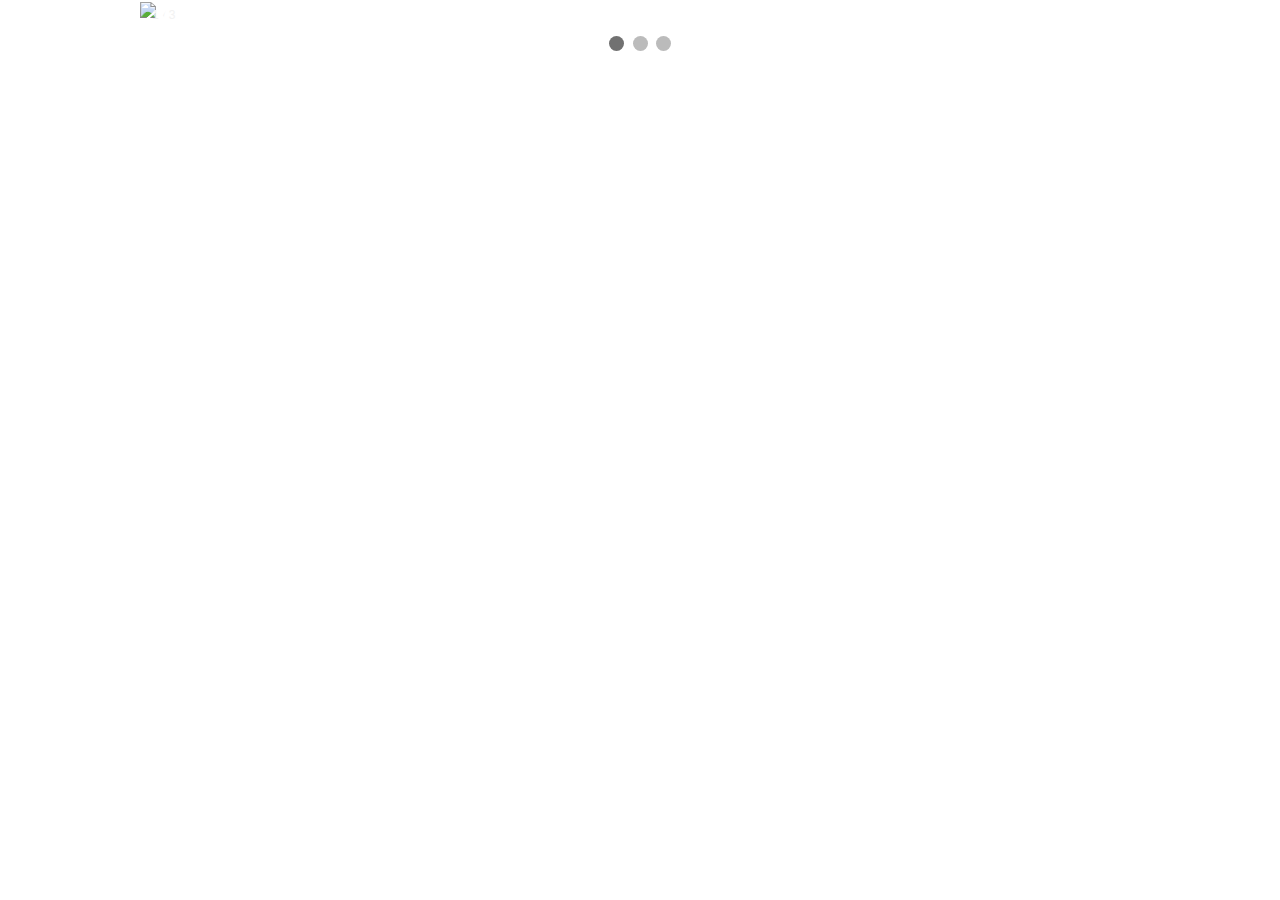
==== arcade.html @ 5012cf3d "pages" ====
<!DOCTYPE html>
<html>
<head>
<meta name="viewport" content="width=device-width, initial-scale=1">
<style>
* {box-sizing: border-box}
body {font-family: Verdana, sans-serif; margin:0}
.mySlides {display: none}
img {vertical-align: middle;}

/* Slideshow container */
.slideshow-container {
  max-width: 1000px;
  position: relative;
  margin: auto;
}

/* Next & previous buttons */
.prev, .next {
  cursor: pointer;
  position: absolute;
  top: 50%;
  width: auto;
  padding: 16px;
  margin-top: -22px;
  color: white;
  font-weight: bold;
  font-size: 18px;
  transition: 0.6s ease;
  border-radius: 0 3px 3px 0;
  user-select: none;
}

/* Position the "next button" to the right */
.next {
  right: 0;
  border-radius: 3px 0 0 3px;
}

/* On hover, add a black background color with a little bit see-through */
.prev:hover, .next:hover {
  background-color: rgba(0,0,0,0.8);
}

/* Caption text */
.text {
  color: #f2f2f2;
  font-size: 15px;
  padding: 8px 12px;
  position: absolute;
  bottom: 8px;
  width: 100%;
  text-align: center;
}

/* Number text (1/3 etc) */
.numbertext {
  color: #f2f2f2;
  font-size: 12px;
  padding: 8px 12px;
  position: absolute;
  top: 0;
}

/* The dots/bullets/indicators */
.dot {
  cursor: pointer;
  height: 15px;
  width: 15px;
  margin: 0 2px;
  background-color: #bbb;
  border-radius: 50%;
  display: inline-block;
  transition: background-color 0.6s ease;
}

.active, .dot:hover {
  background-color: #717171;
}

/* Fading animation */
.fade {
  -webkit-animation-name: fade;
  -webkit-animation-duration: 1.5s;
  animation-name: fade;
  animation-duration: 1.5s;
}

@-webkit-keyframes fade {
  from {opacity: .4}
  to {opacity: 1}
}

@keyframes fade {
  from {opacity: .4}
  to {opacity: 1}
}

/* On smaller screens, decrease text size */
@media only screen and (max-width: 300px) {
  .prev, .next,.text {font-size: 11px}
}
</style>
</head>
<body>

<div class="slideshow-container">

<div class="mySlides fade">
  <div class="numbertext">1 / 3</div>
  <img src="clifton_arcade.jpg" style="width:100%">
  <div class="text">The Clifton Arcade</div>
</div>

<div class="mySlides fade">
  <div class="numbertext">2 / 3</div>
  <img src="primrose_cafe.jpg" style="width:100%">
  <div class="text">The Arcade and Primrose Cafe</div>
</div>

<div class="mySlides fade">
  <div class="numbertext">3 / 3</div>
  <img src="arcade.jpg" style="width:100%">
  <div class="text">The Arcade at Christmas</div>
</div>

<a class="prev" onclick="plusSlides(-1)">&#10094;</a>
<a class="next" onclick="plusSlides(1)">&#10095;</a>

</div>
<br>

<div style="text-align:center">
  <span class="dot" onclick="currentSlide(1)"></span>
  <span class="dot" onclick="currentSlide(2)"></span>
  <span class="dot" onclick="currentSlide(3)"></span>
</div>

<script>
var slideIndex = 1;
showSlides(slideIndex);

function plusSlides(n) {
  showSlides(slideIndex += n);
}

function currentSlide(n) {
  showSlides(slideIndex = n);
}

function showSlides(n) {
  var i;
  var slides = document.getElementsByClassName("mySlides");
  var dots = document.getElementsByClassName("dot");
  if (n > slides.length) {slideIndex = 1}
  if (n < 1) {slideIndex = slides.length}
  for (i = 0; i < slides.length; i++) {
      slides[i].style.display = "none";
  }
  for (i = 0; i < dots.length; i++) {
      dots[i].className = dots[i].className.replace(" active", "");
  }
  slides[slideIndex-1].style.display = "block";
  dots[slideIndex-1].className += " active";
}
</script>

</body>
</html>
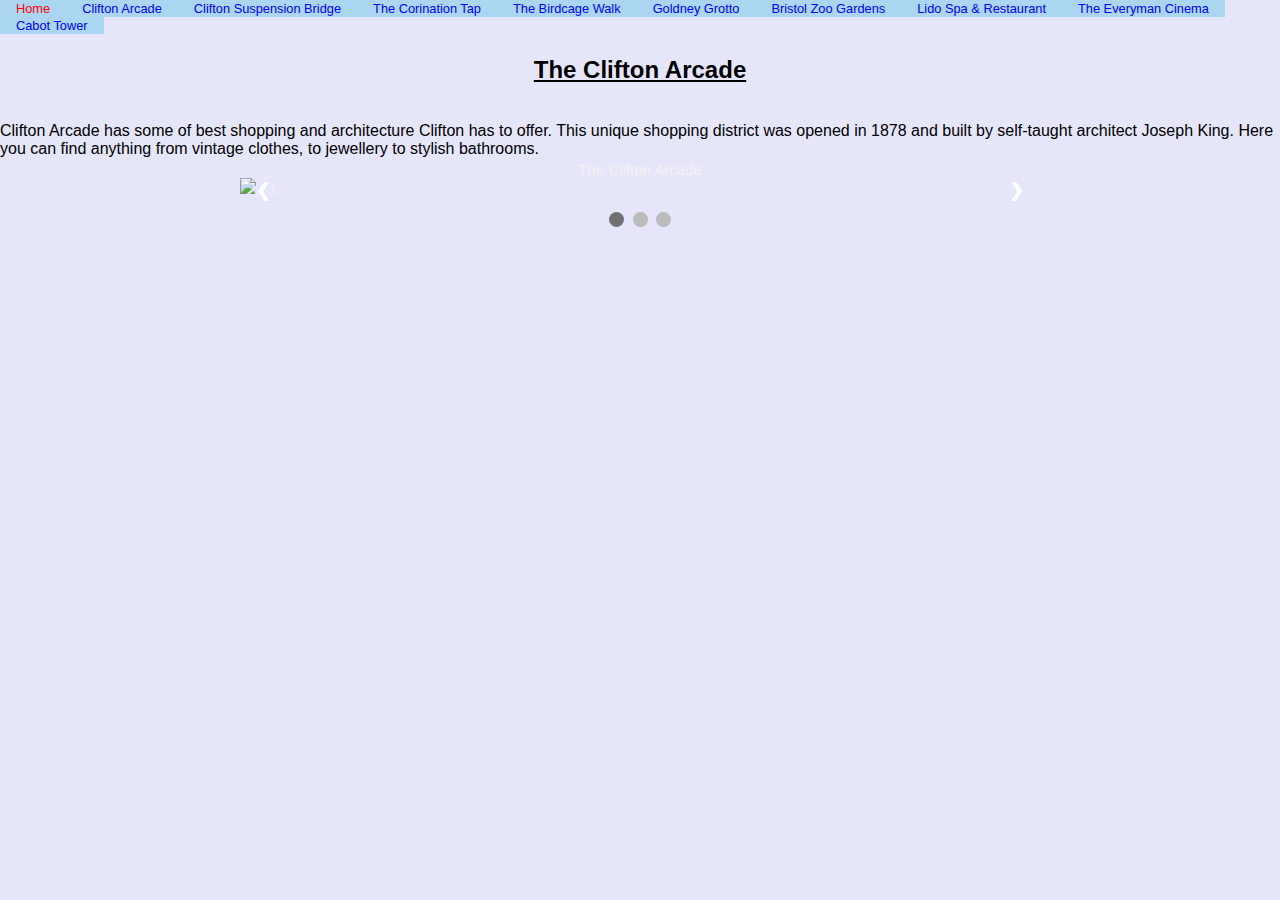
==== commit d18786e0: "final" ====
--- a/arcade.html
+++ b/arcade.html
@@ -1,108 +1,167 @@
 <!DOCTYPE html>
 <html>
 <head>
+  <title> Clifton Arcade </title>
+
+  <style>
+  *{box-sizing: border-box}
+  body {font-family: Verdana, sans-serif; margin:0}
+  .mySlides {display: none}
+  img {vertical-align: middle;}
+
+  /* Slideshow container */
+  .slideshow-container {
+    max-width: 800px;
+    position: relative;
+    margin: auto;
+  }
+
+  /* Next & previous buttons */
+  .prev, .next {
+    cursor: pointer;
+    position: absolute;
+    top: 50%;
+    width: auto;
+    padding: 16px;
+    margin-top: -22px;
+    color: white;
+    font-weight: bold;
+    font-size: 18px;
+    transition: 0.6s ease;
+    border-radius: 0 3px 3px 0;
+    user-select: none;
+  }
+
+  /* Position the "next button" to the right */
+  .next {
+    right: 0;
+    border-radius: 3px 0 0 3px;
+  }
+
+  /* On hover, add a black background color with a little bit see-through */
+  .prev:hover, .next:hover {
+    background-color: rgba(0,0,0,0.8);
+  }
+
+  /* Caption text */
+  .text {
+    color: #f2f2f2;
+    font-size: 15px;
+    padding: 8px 12px;
+    position: absolute;
+    bottom: 8px;
+    width: 100%;
+    text-align: center;
+  }
+
+  /* Number text (1/3 etc) */
+  .numbertext {
+    color: #f2f2f2;
+    font-size: 12px;
+    padding: 8px 12px;
+    position: absolute;
+    top: 0;
+  }
+
+  /* The dots/bullets/indicators */
+  .dot {
+    cursor: pointer;
+    height: 15px;
+    width: 15px;
+    margin: 0 2px;
+    background-color: #bbb;
+    border-radius: 50%;
+    display: inline-block;
+    transition: background-color 0.6s ease;
+  }
+
+  .active, .dot:hover {
+    background-color: #717171;
+  }
+
+  /* Fading animation */
+  .fade {
+    -webkit-animation-name: fade;
+    -webkit-animation-duration: 1.5s;
+    animation-name: fade;
+    animation-duration: 1.5s;
+  }
+
+  @-webkit-keyframes fade {
+    from {opacity: .4}
+    to {opacity: 1}
+  }
+
+  @keyframes fade {
+    from {opacity: .4}
+    to {opacity: 1}
+  }
+
+  /* On smaller screens, decrease text size */
+  @media only screen and (max-width: 300px) {
+    .prev, .next,.text {font-size: 11px}
+  }
+
+  a{
+  float: left;
+  font-size: 12px;
+  font-family: 'Ubuntu', sans-serif;
+    }
+
+  a:hover {
+    transition: 0.6s ease;
+    color: red;
+  }
+
+  .topnav a{
+
+   align: center;
+   background-color: #ABD6F1;
+   text-align: center;
+   padding: 1px 16px;
+   text-decoration: none;
+   font-size: 1vw;
+  }
+
+  .title{
+    font-family: 'Ubuntu', sans-serif;
+  }
+
+  h2{
+    text-align: center;
+  }
+
+  </style>
+
+
 <meta name="viewport" content="width=device-width, initial-scale=1">
-<style>
-* {box-sizing: border-box}
-body {font-family: Verdana, sans-serif; margin:0}
-.mySlides {display: none}
-img {vertical-align: middle;}
-
-/* Slideshow container */
-.slideshow-container {
-  max-width: 1000px;
-  position: relative;
-  margin: auto;
-}
-
-/* Next & previous buttons */
-.prev, .next {
-  cursor: pointer;
-  position: absolute;
-  top: 50%;
-  width: auto;
-  padding: 16px;
-  margin-top: -22px;
-  color: white;
-  font-weight: bold;
-  font-size: 18px;
-  transition: 0.6s ease;
-  border-radius: 0 3px 3px 0;
-  user-select: none;
-}
-
-/* Position the "next button" to the right */
-.next {
-  right: 0;
-  border-radius: 3px 0 0 3px;
-}
-
-/* On hover, add a black background color with a little bit see-through */
-.prev:hover, .next:hover {
-  background-color: rgba(0,0,0,0.8);
-}
-
-/* Caption text */
-.text {
-  color: #f2f2f2;
-  font-size: 15px;
-  padding: 8px 12px;
-  position: absolute;
-  bottom: 8px;
-  width: 100%;
-  text-align: center;
-}
-
-/* Number text (1/3 etc) */
-.numbertext {
-  color: #f2f2f2;
-  font-size: 12px;
-  padding: 8px 12px;
-  position: absolute;
-  top: 0;
-}
-
-/* The dots/bullets/indicators */
-.dot {
-  cursor: pointer;
-  height: 15px;
-  width: 15px;
-  margin: 0 2px;
-  background-color: #bbb;
-  border-radius: 50%;
-  display: inline-block;
-  transition: background-color 0.6s ease;
-}
-
-.active, .dot:hover {
-  background-color: #717171;
-}
-
-/* Fading animation */
-.fade {
-  -webkit-animation-name: fade;
-  -webkit-animation-duration: 1.5s;
-  animation-name: fade;
-  animation-duration: 1.5s;
-}
-
-@-webkit-keyframes fade {
-  from {opacity: .4}
-  to {opacity: 1}
-}
-
-@keyframes fade {
-  from {opacity: .4}
-  to {opacity: 1}
-}
-
-/* On smaller screens, decrease text size */
-@media only screen and (max-width: 300px) {
-  .prev, .next,.text {font-size: 11px}
-}
-</style>
 </head>
-<body>
+<body bgcolor="#E6E6FA">
+
+  <div class="topnav">
+    <a class="active" href="index.html">Home</a>
+    <a href="arcade.html">Clifton Arcade</a>
+    <a href="suspensionbridge.html">Clifton Suspension Bridge</a>
+    <a href="cori_tap.html">The Corination Tap</a>
+    <a href="birdcage_walk.html">The Birdcage Walk</a>
+    <a href="goldney.html">Goldney Grotto</a>
+    <a href="bristolzoo.html">Bristol Zoo Gardens</a>
+    <a href="lido.html">Lido Spa & Restaurant</a>
+    <a href="everyman.html">The Everyman Cinema</a>
+    <a href="cabot_tower.html">Cabot Tower</a>
+  </div>
+
+  <br>
+  <br>
+
+
+<div class="title">
+  <h2> <u> The Clifton Arcade </u> </h2>
+  <br>
+  Clifton Arcade has some of best shopping and architecture Clifton has to offer. This unique shopping district was opened in 1878 and built by self-taught architect Joseph King. Here you can find anything from vintage clothes, to jewellery to stylish bathrooms.
+</div>
+
+<br>
 
 <div class="slideshow-container">
 
@@ -165,5 +224,7 @@
 }
 </script>
 
+
+
 </body>
 </html>
